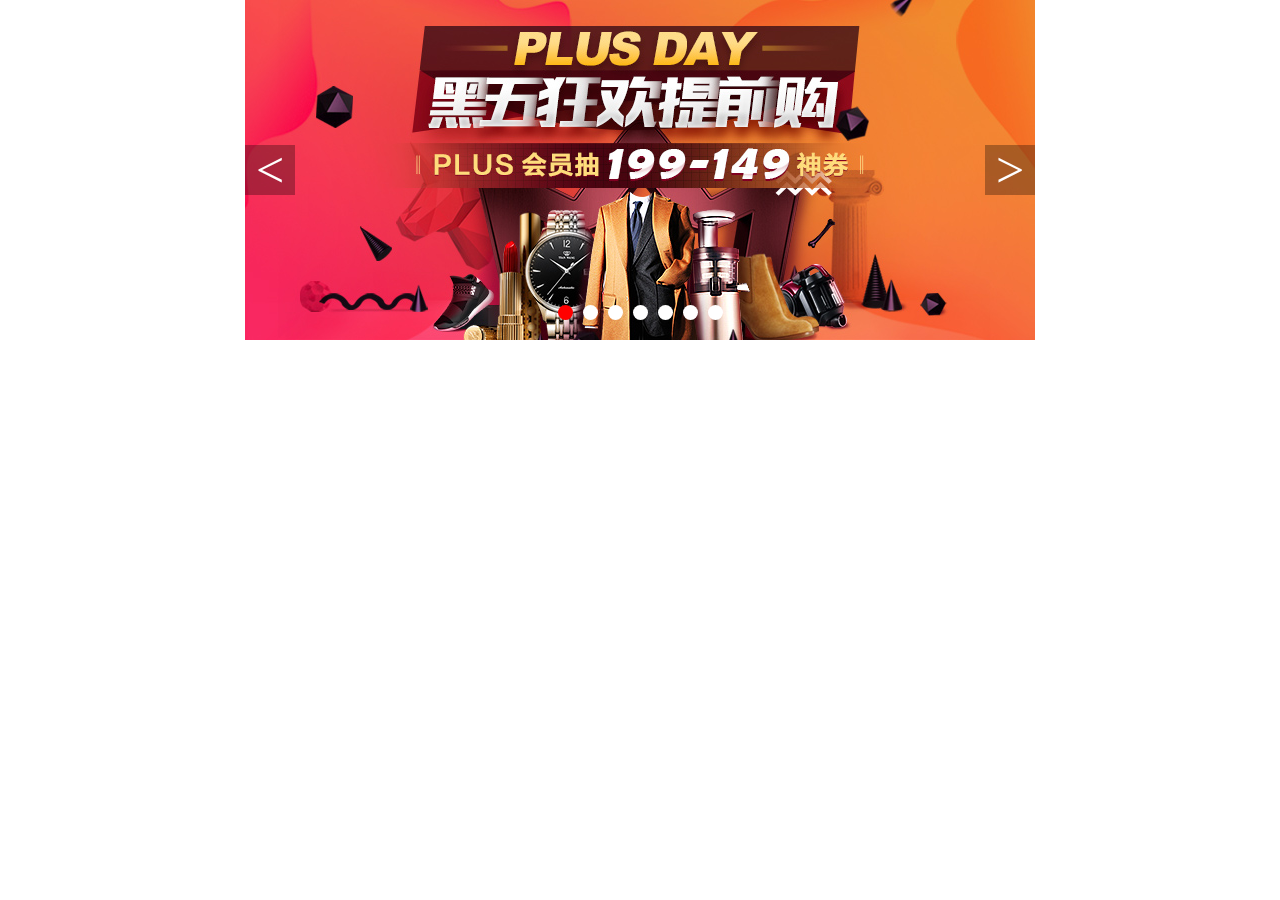
==== 轮播图/index.html @ 8ed3fadc "Eleven" ====
<!DOCTYPE html>
<html lang="en">

<head>
  <meta charset="UTF-8">
  <meta name="viewport" content="width=device-width, initial-scale=1.0">
  <meta http-equiv="X-UA-Compatible" content="ie=edge">
  <title>Document</title>
  <link rel="stylesheet" href="index.css">
</head>

<body>
  <!-- 轮播区域 -->
  <div class="banner" id="banner">
    <!-- 轮播项 -->
    <div class="content">
      <ul id="list" class="clearfix">
        <!-- 轮播的第0项 -->
        <li>
          <a href="#">
            <img src="img/01.jpg">
          </a>
        </li>
        <li>
          <a href="#">
            <img src="img/02.jpg">
          </a>
        </li>
        <li>
          <a href="#">
            <img src="img/03.jpg">
          </a>
        </li>
        <li>
          <a href="#">
            <img src="img/04.jpg">
          </a>
        </li>
        <li>
          <a href="#">
            <img src="img/05.jpg">
          </a>
        </li>
        <li>
          <a href="#">
            <img src="img/06.jpg">
          </a>
        </li>
        <li>
          <a href="#">
            <img src="img/07.jpg">
          </a>
        </li>
        <!-- 轮播的第0项 -->
        <li>
          <a href="#">
            <img src="img/01.jpg">
          </a>
        </li>
      </ul>
    </div>
    <!-- 左按钮 -->
    <a href="#" id="btnLeft" class="btn btnLeft">&lt;</a>
    <!-- 右侧按钮 -->
    <a href="#" id="btnRight" class="btn btnRight">&gt;</a>
    <!-- 一组小点按钮 -->
    <div class="control">
      <a class="active" href="javascript:"></a>
      <a href="javascript:"></a>
      <a href="javascript:"></a>
      <a href="javascript:"></a>
      <a href="javascript:"></a>
      <a href="javascript:"></a>
      <a href="javascript:"></a>
    </div>
  </div>
  <script src="index.js"></script>
</body>

</html>
---- 轮播图/index.css ----
* {
  margin: 0;
  padding: 0;
	list-style: none;
	text-decoration: none;
}
.clearfix::after {
  content: '';
  clear:both;
  display: block;
  visibility: hidden;
  height: 0;
}
/* 兼容处理 */
.clearfix {
  *zoom: 1;
}

/* 轮播模块居中 */
.banner {
  width: 790px;
  margin:0 auto;
  position: relative;
  height: 340px;
  overflow: hidden;
}
/* 轮播项并排在一起 */
.banner .content ul {
  width: 6320px;
  position: absolute;
  top:0;
}
.banner .content li {
  float: left;
}
/* 设置左右按钮样式 */
.banner .btn {
  position: absolute;
  width: 50px;
  height: 50px;
  background: rgba(0,0,0,.3);
  color:#fff;
  font: 50px/50px '宋体';
  top:50%;
  margin-top: -25px;
  text-align: center;
}
.banner .btnRight {
  right: 0;
}
/* 一组小点按钮的样式 */
.banner .control {
  position: absolute;
  bottom: 20px;
  left:50%;
  margin-left: -82px;
}
.banner .control a {
  float: left;
  width: 15px;
  height: 15px;
  background: #fff;
  border-radius: 50%;

}
.banner .control a+a {
  margin-left:10px;
}
.banner .control a.active {
  background: red;
}
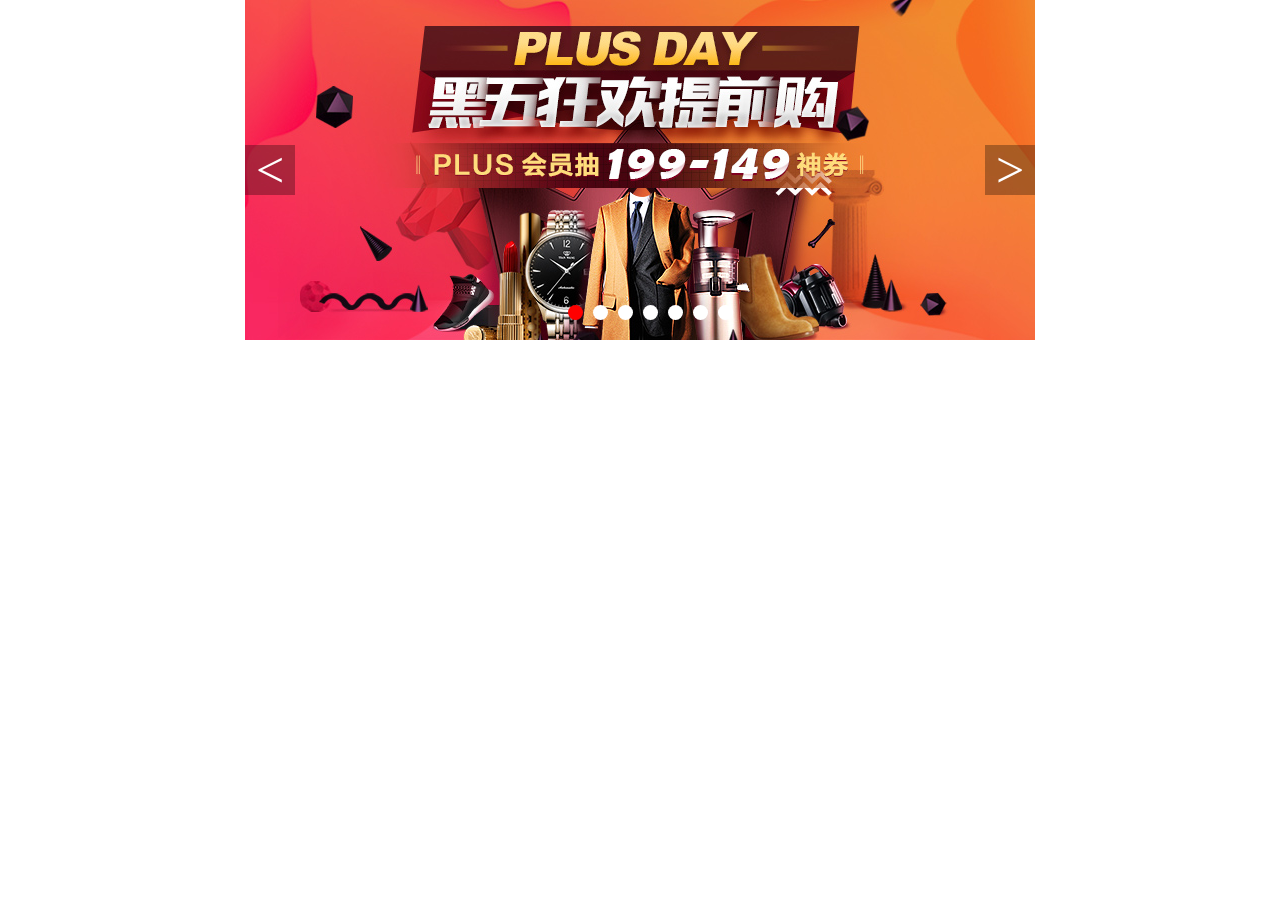
==== commit ce32eb9e: "Eleven" ====
--- a/轮播图/index.html
+++ b/轮播图/index.html
@@ -59,11 +59,11 @@
         </li>
       </ul>
     </div>
-    <!-- 左按钮 -->
+    <!-- 左 -->
     <a href="#" id="btnLeft" class="btn btnLeft">&lt;</a>
-    <!-- 右侧按钮 -->
+    <!-- 右 -->
     <a href="#" id="btnRight" class="btn btnRight">&gt;</a>
-    <!-- 一组小点按钮 -->
+    <!-- 小点 -->
     <div class="control">
       <a class="active" href="javascript:"></a>
       <a href="javascript:"></a>
--- a/轮播图/index.css
+++ b/轮播图/index.css
@@ -11,7 +11,6 @@
   visibility: hidden;
   height: 0;
 }
-/* 兼容处理 */
 .clearfix {
   *zoom: 1;
 }
@@ -24,7 +23,7 @@
   height: 340px;
   overflow: hidden;
 }
-/* 轮播项并排在一起 */
+/* 轮播项 */
 .banner .content ul {
   width: 6320px;
   position: absolute;
@@ -48,7 +47,7 @@
 .banner .btnRight {
   right: 0;
 }
-/* 一组小点按钮的样式 */
+/* 小点 */
 .banner .control {
   position: absolute;
   bottom: 20px;
@@ -61,10 +60,8 @@
   height: 15px;
   background: #fff;
   border-radius: 50%;
+	margin-left:10px;
 
-}
-.banner .control a+a {
-  margin-left:10px;
 }
 .banner .control a.active {
   background: red;
